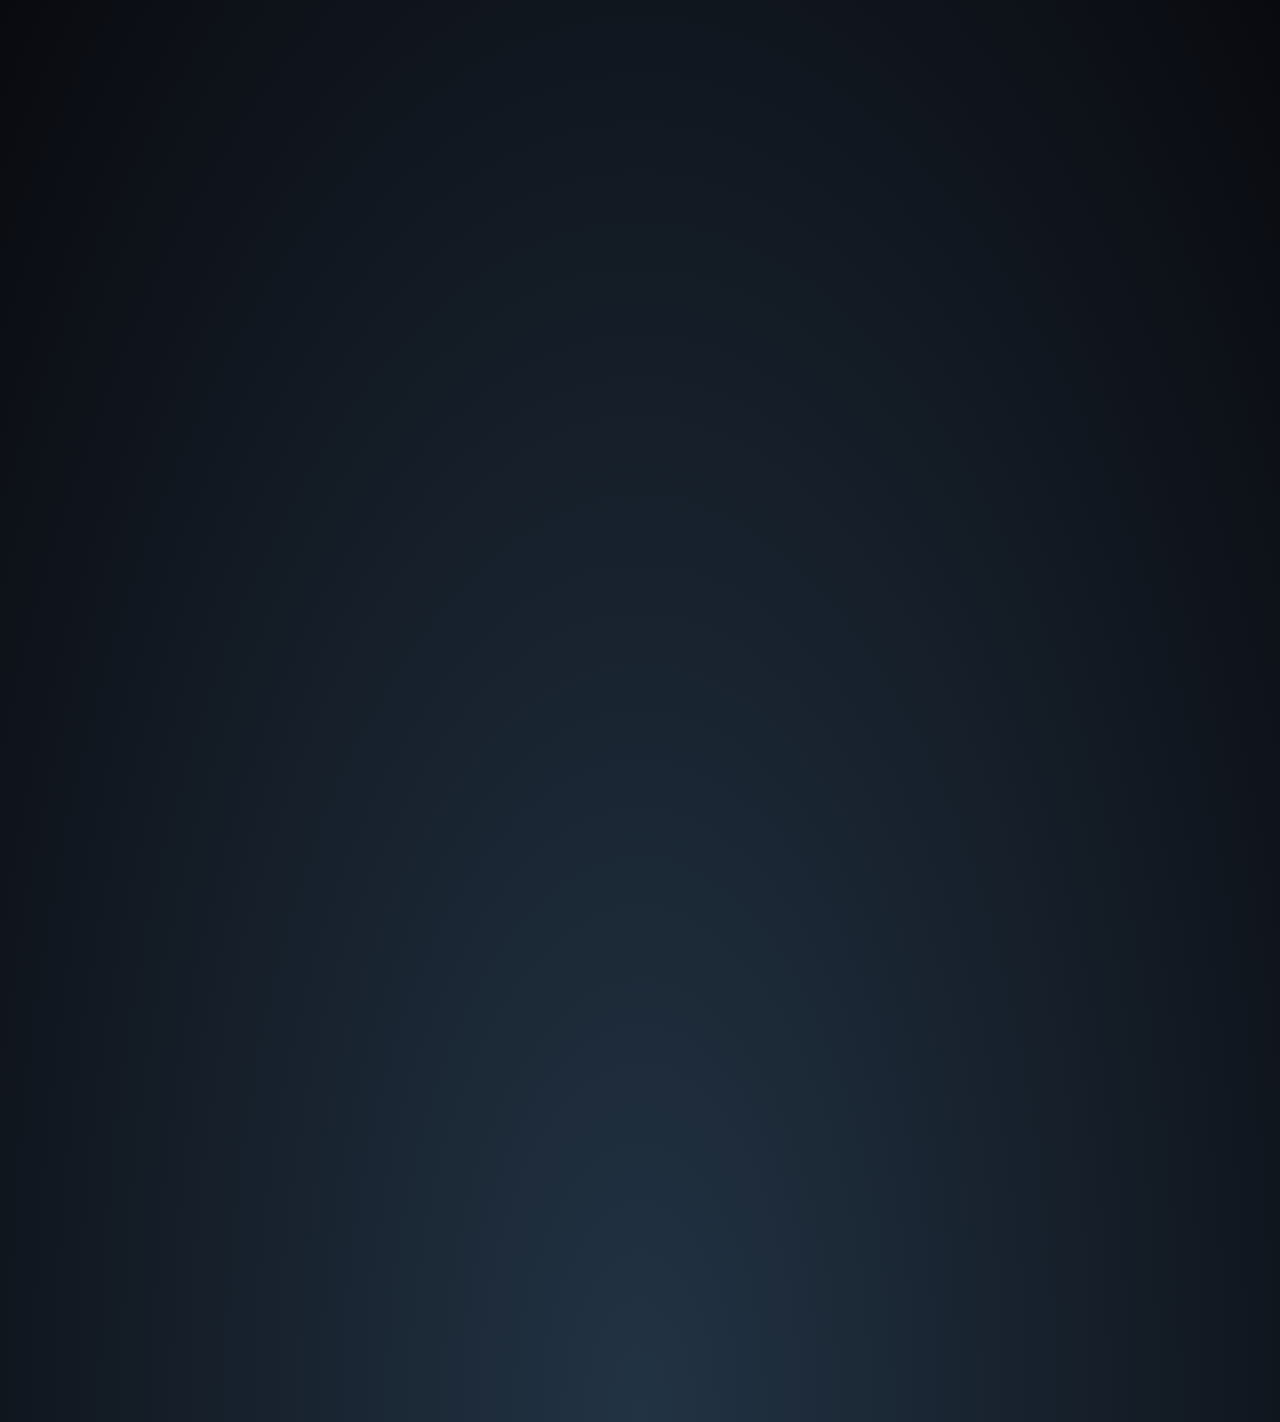
==== index.html @ 4b9d563e "Update index.html" ====
<!DOCTYPE html>
<html lang="en">

<head>
    <!-- Google tag (gtag.js) -->
    <script async src="https://www.googletagmanager.com/gtag/js?id=G-K8MLKE6RX1"></script>
    <script>
        window.dataLayer = window.dataLayer || [];
        function gtag() { dataLayer.push(arguments); }
        gtag('js', new Date());
        gtag('config', 'G-K8MLKE6RX1');
    </script>

    <meta charset="UTF-8">
    <meta name="viewport" content="width=device-width, initial-scale=1.0">
    <title>Santiago Fisela | Linkbush</title>
    <!-- Favicon -->
    <link rel="icon" href="https://avatars.githubusercontent.com/PinkLittleKitty" type="image/x-icon" />
    <!-- Font Awesome icons -->
    <link rel="stylesheet" href="https://use.fontawesome.com/releases/v5.8.1/css/all.css">
    <link rel="stylesheet" href="https://cdnjs.cloudflare.com/ajax/libs/font-awesome/4.7.0/css/font-awesome.min.css">
    <!-- Core theme CSS -->
    <link rel="stylesheet" href="style.css">
    <link rel="stylesheet" href="main.css">

    <script src="https://cdnjs.cloudflare.com/ajax/libs/gsap/3.3.4/gsap.min.js"
        integrity="sha512-3WGIRFCuTpZhqYujwLp5RtARPkOy3uRtc3RXB31bJ9/i6VH2C66Z0WBV6gHhdhbUIDKFx8yTkLfEjdQM5Wl+ZQ=="
        crossorigin="anonymous"></script>

        <script>
          document.addEventListener('DOMContentLoaded', function () {
            const userLang = navigator.language || navigator.userLanguage;
            const lang = userLang.startsWith('es') ? 'es' : 'en';
        
            fetch(`translations/${lang}.json`)
              .then(response => response.json())
              .then(data => {
                console.log('Data received:', data);
        
                document.getElementById('writingTextLink').src = data.writingTextLink || '';
                document.getElementById('codeSection').textContent = data.codeSection || '';
                document.getElementById('contactSection').textContent = data.contactSection || '';
                document.getElementById('socialSection').textContent = data.socialSection || '';
                document.getElementById('githubUsername').textContent = data.githubUsername || '';
                document.getElementById('sketchfabUsername').textContent = data.sketchfabUsername || '';
                document.getElementById('portafolioUsername').textContent = data.portafolioUsername || '';
                document.getElementById('twitchUsername').textContent = data.twitchUsername || '';
                document.getElementById('discordUsername').textContent = data.discordUsername || '';
                document.getElementById('youtubeUsername').textContent = data.youtubeUsername || '';
                document.getElementById('linkedinUsername').textContent = data.linkedinUsername || '';
              })
              .catch(error => {
                console.error('Error fetching or parsing translations:', error);
              });
          });
        </script>
        
  </head>

  <body class="hideScroll">
    <!-- Animación de fondo parallax -->
    <section class="animated-background">
      <div id="stars1"></div>
      <div id="stars2"></div>
      <div id="stars3"></div>
    </section>
    <!-- Fin de la animación de fondo parallax -->

    <section class="type-pong">
        <div class="racket left"></div>
        <div class="racket right"></div>
        <div class="ball">JustNeki</div>
        <div class="divider"></div>
        <a id="profilePicture" href="#popup">
          <img src="https://avatars.githubusercontent.com/PinkLittleKitty" alt="Profile Picture">
        </a>
  </section>

    <div class="overlay" id="popup">
      <div class="popup">
        <div class="popup-photo">
          <a href="https://avatars.githubusercontent.com/PinkLittleKitty" target="_blank">
            <img src="https://avatars.githubusercontent.com/PinkLittleKitty" alt="Profile Picture">
          </a>
        </div>
        <div class="popup-quote">
          Comedy = Tragedy + Time.
        </div>
        <a class="popup-close" onclick="history.back()">&times;</a>
      </div>
    </div>

    <img class="writingText" id="writingTextLink" />
    
    <section class="links">
      <h3 id="codeSection">
        <hr />
      </h3>
      <a href="https://github.com/PinkLittleKitty" target="_blank">
        <div class="icon"><i class="fab fa-github"></i></div>
        Github
        <span class="u-name" id="githubUsername"></span>
      </a>
       <a href="https://sketchfab.com/JustNeki" target="_blank">
        <div class="icon"><i class="fa fa-cube"></i></div>
        Sketchfab
        <span class="u-name" id="sketchfabUsername"></span>
      </a>
      <a href="https://neki.is-a.dev/Portafolio" target="_blank">
        <div class="icon"><i class="fa fa-paperclip"></i></div>
        Portafolio
        <span class="u-name" id="portafolioUsername"></span>
      </a>
      <a href="https://neki.is-a.dev/WebProjects">
        <div class="icon"><i class="fa fa-code"></i></div>
        Proyectos Web
        <span class="u-name">HTML/HTML5/Javascript/CSS</span>
      </a>
      <a href="https://farteamdev.blogspot.com/" target="_blank">
        <div class="icon"><i class="fab fa-wordpress"></i></div>
        Farm Game Dev
        <span class="u-name">@F.A.R Team</span>
      </a>
        <a href="https://store.steampowered.com/app/1812620/DSX/" target="_blank">
        <div class="icon"><i class="fab fa-steam"></i></div>
        DSX
        <span class="u-name">@Paliverse Apps</span>
      </a>
      <a href="https://neki-3.itch.io/room-makers" target="_blank">
        <div class="icon"><i class="fab fa-itch-io"></i></div>
        Room Makers
        <span class="u-name">@F.A.R Team</span>
      </a>
      <a href="https://play.google.com/store/apps/details?id=com.FaRTeam.KTA&hl=es" target="_blank">
        <div class="icon"><i class="fab fa-google-play"></i></div>
        KTA
        <span class="u-name">@F.A.R Team</span>
      </a>
      <h3 id="contactSection">
        <hr />
      </h3>
      <a href="https://www.linkedin.com/in/santiago-fisela/" target="_blank">
        <div class="icon"><i class="fa fa-linkedin"></i></div>
        LinkedIn
        <span class="u-name" id="linkedinUsername"></span>
      </a>
      <a class="link curriculum"
      href="https://docs.google.com/document/d/1JrB6n16qqzxP0DCm_NsusHHbTaJq8_XTur2VctXm3zs/edit?usp=sharing"
      target="_blank">
      <div class="icon"><i class="fa fa-file">&nbsp;</i></div>
      Currículum Vitae - EN
      <span class="u-name">Santiago Fisela</span>
      <a class="link curriculum"
      href="https://docs.google.com/document/d/11ceE06iATiTr4X3YBXtcsE4LzizwwT8nqtgp88CTP6A/edit?usp=share_link"
      target="_blank">
      <div class="icon"><i class="fa fa-file">&nbsp;</i></div>
      Currículum Vitae - ES
      <span class="u-name">Santiago Fisela</span>
      <a onclick="copyToClipboard('contacto@neki.is-a.dev', 'email', 'fa fa-envelope', ' E-mail')" 
      id="email">
        <div class="icon"><i class="fa fa-envelope"></i></div>
        E-mail
        <span class="u-name">santyfisela@neki.is-a.dev</span>
      </a>
      <h3 id="socialSection">
        <hr />
      </h3>
      <a href="https://www.twitch.tv/justneki" target="_blank">
        <div class="icon"><i class="fab fa-twitch"></i></div>
        Twitch
        <span class="u-name" id="twitchUsername"></span>
      </a>
      <a class="link discord" onclick="copyToClipboard('JustNeki#0172', 'discord', 'fab fa-discord', ' JustNeki#0172')" id="discord" onmouseenter="onMouseEnter()" onmouseleave="onMouseExit()">
      <div class="icon"><i class="fab fa-discord"></i></div>
      Discord
      <span class="u-name" id="discordUsername"></span>
      </a>
      <a href="https://www.youtube.com/@justneki" target="_blank">
        <div class="icon"><i class="fab fa-youtube"></i></div>
        YouTube
        <span class="u-name" id="youtubeUsername"></span>
      </a>
    </section>
    <div class="cursor"></div>
    
    <script  src="linksScripts.js"></script>
  </body>
  <footer>
  <p class="footerText">© Santiago Fisela 2024</p>

</footer>
</html>
---- style.css ----
@import url('https://fonts.googleapis.com/css?family=Karla:400,700&display=swap');

:root {
    --bgColor: #223344;
    --bgColor2: #090a0f;
    --accentColor: #FFF;
    --font: 'Karla', sans-serif;
    --delay: .3s;
}

body {
    margin: 0;
    padding: 0;
    min-height: 100vh;
    font-family: var(--font);
    background: radial-gradient(ellipse at bottom, var(--bgColor) 0%, var(--bgColor2) 100%);
    opacity: 0;
    cursor: none;
    overflow-y: auto;
    overflow-x: hidden;
    scrollbar-width: none;
    animation: 1s ease-out var(--delay) 1 transitionAnimation; /* duration/timing-function/delay/iterations/name */
    animation-fill-mode: forwards;
    background-repeat: no-repeat;
    background-size: cover;
    position: relative;
}

/*Webkit*/
.hideScroll::-webkit-scrollbar {
  width: 0;
}

#profilePicture, #profilePicture img {
    position: relative;
    width: 96px;
    height: 96px;
    display: block;
    margin: 40px auto 20px;
    border-radius: 50%;
    -webkit-tap-highlight-color: transparent;
}

#userName {
    color: var(--accentColor);
    font-size: 1rem;
    font-weight: bold;
    line-height: 1.25;
    display: block;
    font-family: var(--font);
    width: 100%;
    text-align: center;
    text-decoration: none;
}

.text {
    position: absolute;
    pointer-events: none;
    font-size: 6em;
    -webkit-text-stroke: 1.6px #830101;
    font-weight: 500;
    text-transform: uppercase;
    color: #161616;
}

.text span {
    color: #830101;
}

  
  section {
    flex: 1 450px;
  }
  a, a:hover, a:focus, a:active {
    text-decoration: none;
    font-weight: bold;
    color: white;
  }
  
  .profile-img {
    width: 125px;
    border-radius: 100%;
    filter: drop-shadow(0px 0px 5px black);
  }
  .page-title {
    font-size: xx-large;
  }
  
  .links {
    display: flex;
    flex: 1 450px;
    flex-direction: column;
    align-items: center;
    text-align: center;
    gap: 10px;
    width: 100%;
  }
  
  .links * {
    max-width: 400px;
  }
  
  @media only screen and (max-width: 600px) {
    .links * {
      max-width: 90vw;
    }
  }
  
  .links h3 {
    display: flex;
    color: gray;
    width: 100%;
    margin-bottom: 0;
  }
  .links hr {
    width: 100%;
    margin-left: 10px;
    background: white;
    border: 1px white solid;
    opacity: 50%;
  }
  .links a {
    width: 100%;
    padding: 10px;
    border: 5px white solid;
    font-size: large;
    
    background: linear-gradient(to right, white 50%, transparent 50%);
    background-size: 200% 101%;
    background-position: right top;
  
    transition-property: color, background-position, filter;
    transition-duration: .25s;
    transition-timing-function: ease-in-out;
  
    box-sizing: border-box;
    width: 100%;
  }
  .links a:hover {
    background-position: left top;
    color: black !important;
    filter: drop-shadow(0px 0px 5px black);
  }
  .icon {
    display: inline;
    float: left;
  }
  .icon i {
    font-weight: normal;
  }
  
  .u-name {
    visibility: hidden;
    display: none;
    opacity: 50%;
  }
  .links a:hover .u-name {
    display: initial;
    visibility: visible;
  }
  
  .fyi-card {
    background-color: #141414;
    display: inline-flex;
    flex-direction: column;
    padding: 10px 25px;
    border-radius: 10px;
  }
  
  .fyi-card h2 {
    margin-bottom: 0px;
  }
  
  .fyi-card a {
    text-decoration: underline;
  }

#hashtag {
    position: relative;
    padding-bottom: 20px;
    color: var(--accentColor);
    font-size: 1rem;
    display: block;
    font-family: var(--font);
    width: 100%;
    text-align: center;

    /*  animation   */
    overflow: hidden;
    background: linear-gradient(90deg, var(--bgColor), var(--accentColor), var(--bgColor));
    background-repeat: no-repeat;
    background-size: 80%;
    animation: animate 3s linear var(--delay) infinite;
    -webkit-background-clip: text;
    background-clip: text;
    -webkit-text-fill-color: rgba(255, 255, 255, 0);
}
.footerText {
    
    font-family: var(--font);
    display: block;
    margin: 100px auto;
    position: relative;
    background-color: transparent;
    color: rgba(255, 255, 255, 0.539);
    font-size: 1rem;
    text-align: center;
    display: block;
    margin-left: 10px;
    margin-right: 10px;
    margin-bottom: 10px;
    padding: 10px; /* 17px */
    text-decoration: none;
}


/*-------------------------animaciones-----------------------*/
@keyframes transitionAnimation {
    0% {
        opacity: 0;
        transform: translateY(-10px);
    }
    100% {
        opacity: 1;
        transform: translateY(0);
    }
}

@keyframes animate {
    0% {
      background-position: -500%;
    }
    100% {
      background-position: 500%;
    }
}

@keyframes animStar {
    from {
        transform: translateY(0px);
    }
    to {
        transform: translateY(-2000px);
    }
}


/*-------------------------popup------------------------*/
/* creditos: https://www.youtube.com/watch?v=lAS2glU0xlc */
.overlay {
    display: flex;
    align-items: center;
    justify-content: center;
    position: fixed;
    top: 0;
    bottom: 0;
    left: 0;
    right: 0;
    background-color: rgba(0, 0, 0, 0.7);
    z-index: 2;
    visibility: hidden;
    opacity: 0;
    overflow: hidden;
    transition: .5s ease-in-out;
}

.popup {
    position: relative;
    top: -43%;
    /* right: -100vh; */
    display: flex;
    flex-direction: column;
    align-items: center;
    max-width: 400px;
    /* max-height: 500px; */
    width: auto;
    height: auto;
    margin: 56px;
    background-color: var(--accentColor);
    /* transform: rotate(32deg); */
    transform: scale(0);
    transition: .5s ease-in-out;
}

.popup-quote {
    font-family : Baskerville, Georgia, serif;
    font-style : italic;
    position: flex;
    color: var(--accentColor);
    padding: 20px;
    background-color: var(--bgColor);
    text-align: center;
    font-size: 1rem;
}

.popup-photo {
    display: flex;
    width: 100%;
    height: 100%;
}

.popup-photo img {
    width: 100%;
    height: 100%;
}

.overlay:target {
    visibility: visible;
    opacity: 1;
}

.overlay:target .popup {
    transform: scale(1);
    top: 0;
    /* right: 0; */
    /* transform: rotate(0); */
}

.popup-close {
    position: absolute;
    right: -1rem;
    top: -1rem;
    width: 3rem;
    height: 3rem;
    font-size: 1.7rem;
    font-weight: 400;
    border-radius: 100%;
    background-color: var(--bgColor);
    z-index: 4;
    color: var(--accentColor);
    line-height: 2.7rem;
    text-align: center;
    cursor: pointer;
    text-decoration: none;
    -webkit-tap-highlight-color: transparent;
}

@media (hover: hover) {
    .popup-close:hover {
        background-color: var(--accentColor);
        color: var(--bgColor);
    }
}

.popup-close:active {
    background-color: var(--accentColor);
    color: var(--bgColor);
}


/*-----------------------parallax-----------------------*/
/* creditos: https://www.youtube.com/watch?v=aywzn9cf-_U */
#stars1 {
    width: 1px;
    height: 1px;
    background: transparent;
    animation: animStar 120s linear infinite;

    box-shadow: 779px 1331px #fff, 324px 42px #fff, 303px 586px #fff,
    1312px 276px #fff, 451px 625px #fff, 521px 1931px #fff, 1087px 1871px #fff,
    36px 1546px #fff, 132px 934px #fff, 1698px 901px #fff, 1418px 664px #fff,
    1448px 1157px #fff, 1084px 232px #fff, 347px 1776px #fff, 1722px 243px #fff,
    1629px 835px #fff, 479px 969px #fff, 1231px 960px #fff, 586px 384px #fff,
    164px 527px #fff, 8px 646px #fff, 1150px 1126px #fff, 665px 1357px #fff,
    1556px 1982px #fff, 1260px 1961px #fff, 1675px 1741px #fff,
    1843px 1514px #fff, 718px 1628px #fff, 242px 1343px #fff, 1497px 1880px #fff,
    1364px 230px #fff, 1739px 1302px #fff, 636px 959px #fff, 304px 686px #fff,
    614px 751px #fff, 1935px 816px #fff, 1428px 60px #fff, 355px 335px #fff,
    1594px 158px #fff, 90px 60px #fff, 1553px 162px #fff, 1239px 1825px #fff,
    1945px 587px #fff, 749px 1785px #fff, 1987px 1172px #fff, 1301px 1237px #fff,
    1039px 342px #fff, 1585px 1481px #fff, 995px 1048px #fff, 524px 932px #fff,
    214px 413px #fff, 1701px 1300px #fff, 1037px 1613px #fff, 1871px 996px #fff,
    1360px 1635px #fff, 1110px 1313px #fff, 412px 1783px #fff, 1949px 177px #fff,
    903px 1854px #fff, 700px 1936px #fff, 378px 125px #fff, 308px 834px #fff,
    1118px 962px #fff, 1350px 1929px #fff, 781px 1811px #fff, 561px 137px #fff,
    757px 1148px #fff, 1670px 1979px #fff, 343px 739px #fff, 945px 795px #fff,
    576px 1903px #fff, 1078px 1436px #fff, 1583px 450px #fff, 1366px 474px #fff,
    297px 1873px #fff, 192px 162px #fff, 1624px 1633px #fff, 59px 453px #fff,
    82px 1872px #fff, 1933px 498px #fff, 1966px 1974px #fff, 1975px 1688px #fff,
    779px 314px #fff, 1858px 1543px #fff, 73px 1507px #fff, 1693px 975px #fff,
    1683px 108px #fff, 1768px 1654px #fff, 654px 14px #fff, 494px 171px #fff,
    1689px 1895px #fff, 1660px 263px #fff, 1031px 903px #fff, 1203px 1393px #fff,
    1333px 1421px #fff, 1113px 41px #fff, 1206px 1645px #fff, 1325px 1635px #fff,
    142px 388px #fff, 572px 215px #fff, 1535px 296px #fff, 1419px 407px #fff,
    1379px 1003px #fff, 329px 469px #fff, 1791px 1652px #fff, 935px 1802px #fff,
    1330px 1820px #fff, 421px 1933px #fff, 828px 365px #fff, 275px 316px #fff,
    707px 960px #fff, 1605px 1554px #fff, 625px 58px #fff, 717px 1697px #fff,
    1669px 246px #fff, 1925px 322px #fff, 1154px 1803px #fff, 1929px 295px #fff,
    1248px 240px #fff, 1045px 1755px #fff, 166px 942px #fff, 1888px 1773px #fff,
    678px 1963px #fff, 1370px 569px #fff, 1974px 1400px #fff, 1786px 460px #fff,
    51px 307px #fff, 784px 1400px #fff, 730px 1258px #fff, 1712px 393px #fff,
    416px 170px #fff, 1797px 1932px #fff, 572px 219px #fff, 1557px 1856px #fff,
    218px 8px #fff, 348px 1334px #fff, 469px 413px #fff, 385px 1738px #fff,
    1357px 1818px #fff, 240px 942px #fff, 248px 1847px #fff, 1535px 806px #fff,
    236px 1514px #fff, 1429px 1556px #fff, 73px 1633px #fff, 1398px 1121px #fff,
    671px 1301px #fff, 1404px 1663px #fff, 740px 1018px #fff, 1600px 377px #fff,
    785px 514px #fff, 112px 1084px #fff, 1915px 1887px #fff, 1463px 1848px #fff,
    687px 1115px #fff, 1268px 1768px #fff, 1729px 1425px #fff,
    1284px 1022px #fff, 801px 974px #fff, 1975px 1317px #fff, 1354px 834px #fff,
    1446px 1484px #fff, 1283px 1786px #fff, 11px 523px #fff, 1842px 236px #fff,
    1355px 654px #fff, 429px 7px #fff, 1033px 1128px #fff, 157px 297px #fff,
    545px 635px #fff, 52px 1080px #fff, 827px 1520px #fff, 1121px 490px #fff,
    9px 309px #fff, 1744px 1586px #fff, 1014px 417px #fff, 1534px 524px #fff,
    958px 552px #fff, 1403px 1496px #fff, 387px 703px #fff, 1522px 548px #fff,
    1355px 282px #fff, 1532px 601px #fff, 1838px 790px #fff, 290px 259px #fff,
    295px 598px #fff, 1601px 539px #fff, 1561px 1272px #fff, 34px 1922px #fff,
    1024px 543px #fff, 467px 369px #fff, 722px 333px #fff, 1976px 1255px #fff,
    766px 983px #fff, 1582px 1285px #fff, 12px 512px #fff, 617px 1410px #fff,
    682px 577px #fff, 1334px 1438px #fff, 439px 327px #fff, 1617px 1661px #fff,
    673px 129px #fff, 794px 941px #fff, 1386px 1902px #fff, 37px 1353px #fff,
    1467px 1353px #fff, 416px 18px #fff, 187px 344px #fff, 200px 1898px #fff,
    1491px 1619px #fff, 811px 347px #fff, 924px 1827px #fff, 945px 217px #fff,
    1735px 1228px #fff, 379px 1890px #fff, 79px 761px #fff, 825px 1837px #fff,
    1980px 1558px #fff, 1308px 1573px #fff, 1488px 1726px #fff,
    382px 1208px #fff, 522px 595px #fff, 1277px 1898px #fff, 354px 552px #fff,
    161px 1784px #fff, 614px 251px #fff, 526px 1576px #fff, 17px 212px #fff,
    179px 996px #fff, 467px 1208px #fff, 1944px 1838px #fff, 1140px 1093px #fff,
    858px 1007px #fff, 200px 1064px #fff, 423px 1964px #fff, 1945px 439px #fff,
    1377px 689px #fff, 1120px 1437px #fff, 1876px 668px #fff, 907px 1324px #fff,
    343px 1976px #fff, 1816px 1501px #fff, 1849px 177px #fff, 647px 91px #fff,
    1984px 1012px #fff, 1336px 1300px #fff, 128px 648px #fff, 305px 1060px #fff,
    1324px 826px #fff, 1263px 1314px #fff, 1801px 629px #fff, 1614px 1555px #fff,
    1634px 90px #fff, 1603px 452px #fff, 891px 1984px #fff, 1556px 1906px #fff,
    121px 68px #fff, 1676px 1714px #fff, 516px 936px #fff, 1947px 1492px #fff,
    1455px 1519px #fff, 45px 602px #fff, 205px 1039px #fff, 793px 172px #fff,
    1562px 1739px #fff, 1056px 110px #fff, 1512px 379px #fff, 1795px 1621px #fff,
    1848px 607px #fff, 262px 1719px #fff, 477px 991px #fff, 483px 883px #fff,
    1239px 1197px #fff, 1496px 647px #fff, 1649px 25px #fff, 1491px 1946px #fff,
    119px 996px #fff, 179px 1472px #fff, 1341px 808px #fff, 1565px 1700px #fff,
    407px 1544px #fff, 1754px 357px #fff, 1288px 981px #fff, 902px 1997px #fff,
    1755px 1668px #fff, 186px 877px #fff, 1202px 1882px #fff, 461px 1213px #fff,
    1400px 748px #fff, 1969px 1899px #fff, 809px 522px #fff, 514px 1219px #fff,
    374px 275px #fff, 938px 1973px #fff, 357px 552px #fff, 144px 1722px #fff,
    1572px 912px #fff, 402px 1858px #fff, 1544px 1195px #fff, 667px 1257px #fff,
    727px 1496px #fff, 993px 232px #fff, 1772px 313px #fff, 1040px 1590px #fff,
    1204px 1973px #fff, 1268px 79px #fff, 1555px 1048px #fff, 986px 1707px #fff,
    978px 1710px #fff, 713px 360px #fff, 407px 863px #fff, 461px 736px #fff,
    284px 1608px #fff, 103px 430px #fff, 1283px 1319px #fff, 977px 1186px #fff,
    1966px 1516px #fff, 1287px 1129px #fff, 70px 1098px #fff, 1189px 889px #fff,
    1126px 1734px #fff, 309px 1292px #fff, 879px 764px #fff, 65px 473px #fff,
    1003px 1959px #fff, 658px 791px #fff, 402px 1576px #fff, 35px 622px #fff,
    529px 1589px #fff, 164px 666px #fff, 1876px 1290px #fff, 1541px 526px #fff,
    270px 1297px #fff, 440px 865px #fff, 1500px 802px #fff, 182px 1754px #fff,
    1264px 892px #fff, 272px 1249px #fff, 1289px 1535px #fff, 190px 1646px #fff,
    955px 242px #fff, 1456px 1597px #fff, 1727px 1983px #fff, 635px 801px #fff,
    226px 455px #fff, 1396px 1710px #fff, 849px 1863px #fff, 237px 1264px #fff,
    839px 140px #fff, 1122px 735px #fff, 1280px 15px #fff, 1318px 242px #fff,
    1819px 1148px #fff, 333px 1392px #fff, 1949px 553px #fff, 1878px 1332px #fff,
    467px 548px #fff, 1812px 1082px #fff, 1067px 193px #fff, 243px 156px #fff,
    483px 1616px #fff, 1714px 933px #fff, 759px 1800px #fff, 1822px 995px #fff,
    1877px 572px #fff, 581px 1084px #fff, 107px 732px #fff, 642px 1837px #fff,
    166px 1493px #fff, 1555px 198px #fff, 819px 307px #fff, 947px 345px #fff,
    827px 224px #fff, 927px 1394px #fff, 540px 467px #fff, 1093px 405px #fff,
    1140px 927px #fff, 130px 529px #fff, 33px 1980px #fff, 1147px 1663px #fff,
    1616px 1436px #fff, 528px 710px #fff, 798px 1100px #fff, 505px 1480px #fff,
    899px 641px #fff, 1909px 1949px #fff, 1311px 964px #fff, 979px 1301px #fff,
    1393px 969px #fff, 1793px 1886px #fff, 292px 357px #fff, 1196px 1718px #fff,
    1290px 1994px #fff, 537px 1973px #fff, 1181px 1674px #fff,
    1740px 1566px #fff, 1307px 265px #fff, 922px 522px #fff, 1892px 472px #fff,
    384px 1746px #fff, 392px 1098px #fff, 647px 548px #fff, 390px 1498px #fff,
    1246px 138px #fff, 730px 876px #fff, 192px 1472px #fff, 1790px 1789px #fff,
    928px 311px #fff, 1253px 1647px #fff, 747px 1921px #fff, 1561px 1025px #fff,
    1533px 1292px #fff, 1985px 195px #fff, 728px 729px #fff, 1712px 1936px #fff,
    512px 1717px #fff, 1528px 483px #fff, 313px 1642px #fff, 281px 1849px #fff,
    1212px 799px #fff, 435px 1191px #fff, 1422px 611px #fff, 1718px 1964px #fff,
    411px 944px #fff, 210px 636px #fff, 1502px 1295px #fff, 1434px 349px #fff,
    769px 60px #fff, 747px 1053px #fff, 789px 504px #fff, 1436px 1264px #fff,
    1893px 1225px #fff, 1394px 1788px #fff, 1108px 1317px #fff,
    1673px 1395px #fff, 854px 1010px #fff, 1705px 80px #fff, 1858px 148px #fff,
    1729px 344px #fff, 1388px 664px #fff, 895px 406px #fff, 1479px 157px #fff,
    1441px 1157px #fff, 552px 1900px #fff, 516px 364px #fff, 1647px 189px #fff,
    1427px 1071px #fff, 785px 729px #fff, 1080px 1710px #fff, 504px 204px #fff,
    1177px 1622px #fff, 657px 34px #fff, 1296px 1099px #fff, 248px 180px #fff,
    1212px 1568px #fff, 667px 1562px #fff, 695px 841px #fff, 1608px 1247px #fff,
    751px 882px #fff, 87px 167px #fff, 607px 1368px #fff, 1363px 1203px #fff,
    1836px 317px #fff, 1668px 1703px #fff, 830px 1154px #fff, 1721px 1398px #fff,
    1601px 1280px #fff, 976px 874px #fff, 1743px 254px #fff, 1020px 1815px #fff,
    1670px 1766px #fff, 1890px 735px #fff, 1379px 136px #fff, 1864px 695px #fff,
    206px 965px #fff, 1404px 1932px #fff, 1923px 1360px #fff, 247px 682px #fff,
    519px 1708px #fff, 645px 750px #fff, 1164px 1204px #fff, 834px 323px #fff,
    172px 1350px #fff, 213px 972px #fff, 1837px 190px #fff, 285px 1806px #fff,
    1047px 1299px #fff, 1548px 825px #fff, 1730px 324px #fff, 1346px 1909px #fff,
    772px 270px #fff, 345px 1190px #fff, 478px 1433px #fff, 1479px 25px #fff,
    1994px 1830px #fff, 1744px 732px #fff, 20px 1635px #fff, 690px 1795px #fff,
    1594px 569px #fff, 579px 245px #fff, 1398px 733px #fff, 408px 1352px #fff,
    1774px 120px #fff, 1152px 1370px #fff, 1698px 1810px #fff, 710px 1450px #fff,
    665px 286px #fff, 493px 1720px #fff, 786px 5px #fff, 637px 1140px #fff,
    764px 324px #fff, 927px 310px #fff, 938px 1424px #fff, 1884px 744px #fff,
    913px 462px #fff, 1831px 1936px #fff, 1527px 249px #fff, 36px 1381px #fff,
    1597px 581px #fff, 1530px 355px #fff, 949px 459px #fff, 799px 828px #fff,
    242px 1471px #fff, 654px 797px #fff, 796px 594px #fff, 1365px 678px #fff,
    752px 23px #fff, 1630px 541px #fff, 982px 72px #fff, 1733px 1831px #fff,
    21px 412px #fff, 775px 998px #fff, 335px 1945px #fff, 264px 583px #fff,
    158px 1311px #fff, 528px 164px #fff, 1978px 574px #fff, 717px 1203px #fff,
    734px 1591px #fff, 1555px 820px #fff, 16px 1943px #fff, 1625px 1177px #fff,
    1236px 690px #fff, 1585px 1590px #fff, 1737px 1728px #fff, 721px 698px #fff,
    1804px 1186px #fff, 166px 980px #fff, 1850px 230px #fff, 330px 1712px #fff,
    95px 797px #fff, 1948px 1078px #fff, 469px 939px #fff, 1269px 1899px #fff,
    955px 1220px #fff, 1137px 1075px #fff, 312px 1293px #fff, 986px 1762px #fff,
    1103px 1238px #fff, 428px 1993px #fff, 355px 570px #fff, 977px 1836px #fff,
    1395px 1092px #fff, 276px 913px #fff, 1743px 656px #fff, 773px 502px #fff,
    1686px 1322px #fff, 1516px 1945px #fff, 1334px 501px #fff, 266px 156px #fff,
    455px 655px #fff, 798px 72px #fff, 1059px 1259px #fff, 1402px 1687px #fff,
    236px 1329px #fff, 1455px 786px #fff, 146px 1228px #fff, 1851px 823px #fff,
    1062px 100px #fff, 1220px 953px #fff, 20px 1826px #fff, 36px 1063px #fff,
    1525px 338px #fff, 790px 1521px #fff, 741px 1099px #fff, 288px 1489px #fff,
    700px 1060px #fff, 390px 1071px #fff, 411px 1036px #fff, 1853px 1072px #fff,
    1446px 1085px #fff, 1164px 874px #fff, 924px 925px #fff, 291px 271px #fff,
    1257px 1964px #fff, 1580px 1352px #fff, 1507px 1216px #fff, 211px 956px #fff,
    985px 1195px #fff, 975px 1640px #fff, 518px 101px #fff, 663px 1395px #fff,
    914px 532px #fff, 145px 1320px #fff, 69px 1397px #fff, 982px 523px #fff,
    257px 725px #fff, 1599px 831px #fff, 1636px 1513px #fff, 1250px 1158px #fff,
    1132px 604px #fff, 183px 102px #fff, 1057px 318px #fff, 1247px 1835px #fff,
    1983px 1110px #fff, 1077px 1455px #fff, 921px 1770px #fff, 806px 1350px #fff,
    1938px 1992px #fff, 855px 1260px #fff, 902px 1345px #fff, 658px 1908px #fff,
    1845px 679px #fff, 712px 1482px #fff, 595px 950px #fff, 1784px 1992px #fff,
    1847px 1785px #fff, 691px 1004px #fff, 175px 1179px #fff, 1666px 1911px #fff,
    41px 61px #fff, 971px 1080px #fff, 1830px 1450px #fff, 1351px 1518px #fff,
    1257px 99px #fff, 1395px 1498px #fff, 1117px 252px #fff, 1779px 597px #fff,
    1346px 729px #fff, 1108px 1144px #fff, 402px 691px #fff, 72px 496px #fff,
    1673px 1604px #fff, 1497px 974px #fff, 1865px 1664px #fff, 88px 806px #fff,
    918px 77px #fff, 244px 1118px #fff, 256px 1820px #fff, 1851px 1840px #fff,
    605px 1851px #fff, 634px 383px #fff, 865px 37px #fff, 943px 1024px #fff,
    1951px 177px #fff, 1097px 523px #fff, 985px 1700px #fff, 1243px 122px #fff,
    768px 1070px #fff, 468px 194px #fff, 320px 1867px #fff, 1850px 185px #fff,
    380px 1616px #fff, 468px 1294px #fff, 1122px 1743px #fff, 884px 299px #fff,
    1300px 1917px #fff, 1860px 396px #fff, 1270px 990px #fff, 529px 733px #fff,
    1975px 1347px #fff, 1885px 685px #fff, 226px 506px #fff, 651px 878px #fff,
    1323px 680px #fff, 1284px 680px #fff, 238px 1967px #fff, 911px 174px #fff,
    1111px 521px #fff, 1150px 85px #fff, 794px 502px #fff, 484px 1856px #fff,
    1809px 368px #fff, 112px 953px #fff, 590px 1009px #fff, 1655px 311px #fff,
    100px 1026px #fff, 1803px 352px #fff, 865px 306px #fff, 1077px 1019px #fff,
    1335px 872px #fff, 1647px 1298px #fff, 1233px 1387px #fff, 698px 1036px #fff,
    659px 1860px #fff, 388px 1412px #fff, 1212px 458px #fff, 755px 1468px #fff,
    696px 1654px #fff, 1144px 60px #fff;
}

#stars1:after {
    content: '';
    position: absolute;
    top: auto;
    width: 1px;
    height: 1px;
    background: transparent;

    box-shadow: 779px 1331px #fff, 324px 42px #fff, 303px 586px #fff,
    1312px 276px #fff, 451px 625px #fff, 521px 1931px #fff, 1087px 1871px #fff,
    36px 1546px #fff, 132px 934px #fff, 1698px 901px #fff, 1418px 664px #fff,
    1448px 1157px #fff, 1084px 232px #fff, 347px 1776px #fff, 1722px 243px #fff,
    1629px 835px #fff, 479px 969px #fff, 1231px 960px #fff, 586px 384px #fff,
    164px 527px #fff, 8px 646px #fff, 1150px 1126px #fff, 665px 1357px #fff,
    1556px 1982px #fff, 1260px 1961px #fff, 1675px 1741px #fff,
    1843px 1514px #fff, 718px 1628px #fff, 242px 1343px #fff, 1497px 1880px #fff,
    1364px 230px #fff, 1739px 1302px #fff, 636px 959px #fff, 304px 686px #fff,
    614px 751px #fff, 1935px 816px #fff, 1428px 60px #fff, 355px 335px #fff,
    1594px 158px #fff, 90px 60px #fff, 1553px 162px #fff, 1239px 1825px #fff,
    1945px 587px #fff, 749px 1785px #fff, 1987px 1172px #fff, 1301px 1237px #fff,
    1039px 342px #fff, 1585px 1481px #fff, 995px 1048px #fff, 524px 932px #fff,
    214px 413px #fff, 1701px 1300px #fff, 1037px 1613px #fff, 1871px 996px #fff,
    1360px 1635px #fff, 1110px 1313px #fff, 412px 1783px #fff, 1949px 177px #fff,
    903px 1854px #fff, 700px 1936px #fff, 378px 125px #fff, 308px 834px #fff,
    1118px 962px #fff, 1350px 1929px #fff, 781px 1811px #fff, 561px 137px #fff,
    757px 1148px #fff, 1670px 1979px #fff, 343px 739px #fff, 945px 795px #fff,
    576px 1903px #fff, 1078px 1436px #fff, 1583px 450px #fff, 1366px 474px #fff,
    297px 1873px #fff, 192px 162px #fff, 1624px 1633px #fff, 59px 453px #fff,
    82px 1872px #fff, 1933px 498px #fff, 1966px 1974px #fff, 1975px 1688px #fff,
    779px 314px #fff, 1858px 1543px #fff, 73px 1507px #fff, 1693px 975px #fff,
    1683px 108px #fff, 1768px 1654px #fff, 654px 14px #fff, 494px 171px #fff,
    1689px 1895px #fff, 1660px 263px #fff, 1031px 903px #fff, 1203px 1393px #fff,
    1333px 1421px #fff, 1113px 41px #fff, 1206px 1645px #fff, 1325px 1635px #fff,
    142px 388px #fff, 572px 215px #fff, 1535px 296px #fff, 1419px 407px #fff,
    1379px 1003px #fff, 329px 469px #fff, 1791px 1652px #fff, 935px 1802px #fff,
    1330px 1820px #fff, 421px 1933px #fff, 828px 365px #fff, 275px 316px #fff,
    707px 960px #fff, 1605px 1554px #fff, 625px 58px #fff, 717px 1697px #fff,
    1669px 246px #fff, 1925px 322px #fff, 1154px 1803px #fff, 1929px 295px #fff,
    1248px 240px #fff, 1045px 1755px #fff, 166px 942px #fff, 1888px 1773px #fff,
    678px 1963px #fff, 1370px 569px #fff, 1974px 1400px #fff, 1786px 460px #fff,
    51px 307px #fff, 784px 1400px #fff, 730px 1258px #fff, 1712px 393px #fff,
    416px 170px #fff, 1797px 1932px #fff, 572px 219px #fff, 1557px 1856px #fff,
    218px 8px #fff, 348px 1334px #fff, 469px 413px #fff, 385px 1738px #fff,
    1357px 1818px #fff, 240px 942px #fff, 248px 1847px #fff, 1535px 806px #fff,
    236px 1514px #fff, 1429px 1556px #fff, 73px 1633px #fff, 1398px 1121px #fff,
    671px 1301px #fff, 1404px 1663px #fff, 740px 1018px #fff, 1600px 377px #fff,
    785px 514px #fff, 112px 1084px #fff, 1915px 1887px #fff, 1463px 1848px #fff,
    687px 1115px #fff, 1268px 1768px #fff, 1729px 1425px #fff,
    1284px 1022px #fff, 801px 974px #fff, 1975px 1317px #fff, 1354px 834px #fff,
    1446px 1484px #fff, 1283px 1786px #fff, 11px 523px #fff, 1842px 236px #fff,
    1355px 654px #fff, 429px 7px #fff, 1033px 1128px #fff, 157px 297px #fff,
    545px 635px #fff, 52px 1080px #fff, 827px 1520px #fff, 1121px 490px #fff,
    9px 309px #fff, 1744px 1586px #fff, 1014px 417px #fff, 1534px 524px #fff,
    958px 552px #fff, 1403px 1496px #fff, 387px 703px #fff, 1522px 548px #fff,
    1355px 282px #fff, 1532px 601px #fff, 1838px 790px #fff, 290px 259px #fff,
    295px 598px #fff, 1601px 539px #fff, 1561px 1272px #fff, 34px 1922px #fff,
    1024px 543px #fff, 467px 369px #fff, 722px 333px #fff, 1976px 1255px #fff,
    766px 983px #fff, 1582px 1285px #fff, 12px 512px #fff, 617px 1410px #fff,
    682px 577px #fff, 1334px 1438px #fff, 439px 327px #fff, 1617px 1661px #fff,
    673px 129px #fff, 794px 941px #fff, 1386px 1902px #fff, 37px 1353px #fff,
    1467px 1353px #fff, 416px 18px #fff, 187px 344px #fff, 200px 1898px #fff,
    1491px 1619px #fff, 811px 347px #fff, 924px 1827px #fff, 945px 217px #fff,
    1735px 1228px #fff, 379px 1890px #fff, 79px 761px #fff, 825px 1837px #fff,
    1980px 1558px #fff, 1308px 1573px #fff, 1488px 1726px #fff,
    382px 1208px #fff, 522px 595px #fff, 1277px 1898px #fff, 354px 552px #fff,
    161px 1784px #fff, 614px 251px #fff, 526px 1576px #fff, 17px 212px #fff,
    179px 996px #fff, 467px 1208px #fff, 1944px 1838px #fff, 1140px 1093px #fff,
    858px 1007px #fff, 200px 1064px #fff, 423px 1964px #fff, 1945px 439px #fff,
    1377px 689px #fff, 1120px 1437px #fff, 1876px 668px #fff, 907px 1324px #fff,
    343px 1976px #fff, 1816px 1501px #fff, 1849px 177px #fff, 647px 91px #fff,
    1984px 1012px #fff, 1336px 1300px #fff, 128px 648px #fff, 305px 1060px #fff,
    1324px 826px #fff, 1263px 1314px #fff, 1801px 629px #fff, 1614px 1555px #fff,
    1634px 90px #fff, 1603px 452px #fff, 891px 1984px #fff, 1556px 1906px #fff,
    121px 68px #fff, 1676px 1714px #fff, 516px 936px #fff, 1947px 1492px #fff,
    1455px 1519px #fff, 45px 602px #fff, 205px 1039px #fff, 793px 172px #fff,
    1562px 1739px #fff, 1056px 110px #fff, 1512px 379px #fff, 1795px 1621px #fff,
    1848px 607px #fff, 262px 1719px #fff, 477px 991px #fff, 483px 883px #fff,
    1239px 1197px #fff, 1496px 647px #fff, 1649px 25px #fff, 1491px 1946px #fff,
    119px 996px #fff, 179px 1472px #fff, 1341px 808px #fff, 1565px 1700px #fff,
    407px 1544px #fff, 1754px 357px #fff, 1288px 981px #fff, 902px 1997px #fff,
    1755px 1668px #fff, 186px 877px #fff, 1202px 1882px #fff, 461px 1213px #fff,
    1400px 748px #fff, 1969px 1899px #fff, 809px 522px #fff, 514px 1219px #fff,
    374px 275px #fff, 938px 1973px #fff, 357px 552px #fff, 144px 1722px #fff,
    1572px 912px #fff, 402px 1858px #fff, 1544px 1195px #fff, 667px 1257px #fff,
    727px 1496px #fff, 993px 232px #fff, 1772px 313px #fff, 1040px 1590px #fff,
    1204px 1973px #fff, 1268px 79px #fff, 1555px 1048px #fff, 986px 1707px #fff,
    978px 1710px #fff, 713px 360px #fff, 407px 863px #fff, 461px 736px #fff,
    284px 1608px #fff, 103px 430px #fff, 1283px 1319px #fff, 977px 1186px #fff,
    1966px 1516px #fff, 1287px 1129px #fff, 70px 1098px #fff, 1189px 889px #fff,
    1126px 1734px #fff, 309px 1292px #fff, 879px 764px #fff, 65px 473px #fff,
    1003px 1959px #fff, 658px 791px #fff, 402px 1576px #fff, 35px 622px #fff,
    529px 1589px #fff, 164px 666px #fff, 1876px 1290px #fff, 1541px 526px #fff,
    270px 1297px #fff, 440px 865px #fff, 1500px 802px #fff, 182px 1754px #fff,
    1264px 892px #fff, 272px 1249px #fff, 1289px 1535px #fff, 190px 1646px #fff,
    955px 242px #fff, 1456px 1597px #fff, 1727px 1983px #fff, 635px 801px #fff,
    226px 455px #fff, 1396px 1710px #fff, 849px 1863px #fff, 237px 1264px #fff,
    839px 140px #fff, 1122px 735px #fff, 1280px 15px #fff, 1318px 242px #fff,
    1819px 1148px #fff, 333px 1392px #fff, 1949px 553px #fff, 1878px 1332px #fff,
    467px 548px #fff, 1812px 1082px #fff, 1067px 193px #fff, 243px 156px #fff,
    483px 1616px #fff, 1714px 933px #fff, 759px 1800px #fff, 1822px 995px #fff,
    1877px 572px #fff, 581px 1084px #fff, 107px 732px #fff, 642px 1837px #fff,
    166px 1493px #fff, 1555px 198px #fff, 819px 307px #fff, 947px 345px #fff,
    827px 224px #fff, 927px 1394px #fff, 540px 467px #fff, 1093px 405px #fff,
    1140px 927px #fff, 130px 529px #fff, 33px 1980px #fff, 1147px 1663px #fff,
    1616px 1436px #fff, 528px 710px #fff, 798px 1100px #fff, 505px 1480px #fff,
    899px 641px #fff, 1909px 1949px #fff, 1311px 964px #fff, 979px 1301px #fff,
    1393px 969px #fff, 1793px 1886px #fff, 292px 357px #fff, 1196px 1718px #fff,
    1290px 1994px #fff, 537px 1973px #fff, 1181px 1674px #fff,
    1740px 1566px #fff, 1307px 265px #fff, 922px 522px #fff, 1892px 472px #fff,
    384px 1746px #fff, 392px 1098px #fff, 647px 548px #fff, 390px 1498px #fff,
    1246px 138px #fff, 730px 876px #fff, 192px 1472px #fff, 1790px 1789px #fff,
    928px 311px #fff, 1253px 1647px #fff, 747px 1921px #fff, 1561px 1025px #fff,
    1533px 1292px #fff, 1985px 195px #fff, 728px 729px #fff, 1712px 1936px #fff,
    512px 1717px #fff, 1528px 483px #fff, 313px 1642px #fff, 281px 1849px #fff,
    1212px 799px #fff, 435px 1191px #fff, 1422px 611px #fff, 1718px 1964px #fff,
    411px 944px #fff, 210px 636px #fff, 1502px 1295px #fff, 1434px 349px #fff,
    769px 60px #fff, 747px 1053px #fff, 789px 504px #fff, 1436px 1264px #fff,
    1893px 1225px #fff, 1394px 1788px #fff, 1108px 1317px #fff,
    1673px 1395px #fff, 854px 1010px #fff, 1705px 80px #fff, 1858px 148px #fff,
    1729px 344px #fff, 1388px 664px #fff, 895px 406px #fff, 1479px 157px #fff,
    1441px 1157px #fff, 552px 1900px #fff, 516px 364px #fff, 1647px 189px #fff,
    1427px 1071px #fff, 785px 729px #fff, 1080px 1710px #fff, 504px 204px #fff,
    1177px 1622px #fff, 657px 34px #fff, 1296px 1099px #fff, 248px 180px #fff,
    1212px 1568px #fff, 667px 1562px #fff, 695px 841px #fff, 1608px 1247px #fff,
    751px 882px #fff, 87px 167px #fff, 607px 1368px #fff, 1363px 1203px #fff,
    1836px 317px #fff, 1668px 1703px #fff, 830px 1154px #fff, 1721px 1398px #fff,
    1601px 1280px #fff, 976px 874px #fff, 1743px 254px #fff, 1020px 1815px #fff,
    1670px 1766px #fff, 1890px 735px #fff, 1379px 136px #fff, 1864px 695px #fff,
    206px 965px #fff, 1404px 1932px #fff, 1923px 1360px #fff, 247px 682px #fff,
    519px 1708px #fff, 645px 750px #fff, 1164px 1204px #fff, 834px 323px #fff,
    172px 1350px #fff, 213px 972px #fff, 1837px 190px #fff, 285px 1806px #fff,
    1047px 1299px #fff, 1548px 825px #fff, 1730px 324px #fff, 1346px 1909px #fff,
    772px 270px #fff, 345px 1190px #fff, 478px 1433px #fff, 1479px 25px #fff,
    1994px 1830px #fff, 1744px 732px #fff, 20px 1635px #fff, 690px 1795px #fff,
    1594px 569px #fff, 579px 245px #fff, 1398px 733px #fff, 408px 1352px #fff,
    1774px 120px #fff, 1152px 1370px #fff, 1698px 1810px #fff, 710px 1450px #fff,
    665px 286px #fff, 493px 1720px #fff, 786px 5px #fff, 637px 1140px #fff,
    764px 324px #fff, 927px 310px #fff, 938px 1424px #fff, 1884px 744px #fff,
    913px 462px #fff, 1831px 1936px #fff, 1527px 249px #fff, 36px 1381px #fff,
    1597px 581px #fff, 1530px 355px #fff, 949px 459px #fff, 799px 828px #fff,
    242px 1471px #fff, 654px 797px #fff, 796px 594px #fff, 1365px 678px #fff,
    752px 23px #fff, 1630px 541px #fff, 982px 72px #fff, 1733px 1831px #fff,
    21px 412px #fff, 775px 998px #fff, 335px 1945px #fff, 264px 583px #fff,
    158px 1311px #fff, 528px 164px #fff, 1978px 574px #fff, 717px 1203px #fff,
    734px 1591px #fff, 1555px 820px #fff, 16px 1943px #fff, 1625px 1177px #fff,
    1236px 690px #fff, 1585px 1590px #fff, 1737px 1728px #fff, 721px 698px #fff,
    1804px 1186px #fff, 166px 980px #fff, 1850px 230px #fff, 330px 1712px #fff,
    95px 797px #fff, 1948px 1078px #fff, 469px 939px #fff, 1269px 1899px #fff,
    955px 1220px #fff, 1137px 1075px #fff, 312px 1293px #fff, 986px 1762px #fff,
    1103px 1238px #fff, 428px 1993px #fff, 355px 570px #fff, 977px 1836px #fff,
    1395px 1092px #fff, 276px 913px #fff, 1743px 656px #fff, 773px 502px #fff,
    1686px 1322px #fff, 1516px 1945px #fff, 1334px 501px #fff, 266px 156px #fff,
    455px 655px #fff, 798px 72px #fff, 1059px 1259px #fff, 1402px 1687px #fff,
    236px 1329px #fff, 1455px 786px #fff, 146px 1228px #fff, 1851px 823px #fff,
    1062px 100px #fff, 1220px 953px #fff, 20px 1826px #fff, 36px 1063px #fff,
    1525px 338px #fff, 790px 1521px #fff, 741px 1099px #fff, 288px 1489px #fff,
    700px 1060px #fff, 390px 1071px #fff, 411px 1036px #fff, 1853px 1072px #fff,
    1446px 1085px #fff, 1164px 874px #fff, 924px 925px #fff, 291px 271px #fff,
    1257px 1964px #fff, 1580px 1352px #fff, 1507px 1216px #fff, 211px 956px #fff,
    985px 1195px #fff, 975px 1640px #fff, 518px 101px #fff, 663px 1395px #fff,
    914px 532px #fff, 145px 1320px #fff, 69px 1397px #fff, 982px 523px #fff,
    257px 725px #fff, 1599px 831px #fff, 1636px 1513px #fff, 1250px 1158px #fff,
    1132px 604px #fff, 183px 102px #fff, 1057px 318px #fff, 1247px 1835px #fff,
    1983px 1110px #fff, 1077px 1455px #fff, 921px 1770px #fff, 806px 1350px #fff,
    1938px 1992px #fff, 855px 1260px #fff, 902px 1345px #fff, 658px 1908px #fff,
    1845px 679px #fff, 712px 1482px #fff, 595px 950px #fff, 1784px 1992px #fff,
    1847px 1785px #fff, 691px 1004px #fff, 175px 1179px #fff, 1666px 1911px #fff,
    41px 61px #fff, 971px 1080px #fff, 1830px 1450px #fff, 1351px 1518px #fff,
    1257px 99px #fff, 1395px 1498px #fff, 1117px 252px #fff, 1779px 597px #fff,
    1346px 729px #fff, 1108px 1144px #fff, 402px 691px #fff, 72px 496px #fff,
    1673px 1604px #fff, 1497px 974px #fff, 1865px 1664px #fff, 88px 806px #fff,
    918px 77px #fff, 244px 1118px #fff, 256px 1820px #fff, 1851px 1840px #fff,
    605px 1851px #fff, 634px 383px #fff, 865px 37px #fff, 943px 1024px #fff,
    1951px 177px #fff, 1097px 523px #fff, 985px 1700px #fff, 1243px 122px #fff,
    768px 1070px #fff, 468px 194px #fff, 320px 1867px #fff, 1850px 185px #fff,
    380px 1616px #fff, 468px 1294px #fff, 1122px 1743px #fff, 884px 299px #fff,
    1300px 1917px #fff, 1860px 396px #fff, 1270px 990px #fff, 529px 733px #fff,
    1975px 1347px #fff, 1885px 685px #fff, 226px 506px #fff, 651px 878px #fff,
    1323px 680px #fff, 1284px 680px #fff, 238px 1967px #fff, 911px 174px #fff,
    1111px 521px #fff, 1150px 85px #fff, 794px 502px #fff, 484px 1856px #fff,
    1809px 368px #fff, 112px 953px #fff, 590px 1009px #fff, 1655px 311px #fff,
    100px 1026px #fff, 1803px 352px #fff, 865px 306px #fff, 1077px 1019px #fff,
    1335px 872px #fff, 1647px 1298px #fff, 1233px 1387px #fff, 698px 1036px #fff,
    659px 1860px #fff, 388px 1412px #fff, 1212px 458px #fff, 755px 1468px #fff,
    696px 1654px #fff, 1144px 60px #fff;
}

#stars2 {
    width: 2px;
    height: 2px;
    background: transparent;
    animation: animStar 180s linear infinite;

    box-shadow: 1448px 320px #fff, 1775px 1663px #fff, 332px 1364px #fff,
    878px 340px #fff, 569px 1832px #fff, 1422px 1684px #fff, 1946px 1907px #fff,
    121px 979px #fff, 1044px 1069px #fff, 463px 381px #fff, 423px 112px #fff,
    523px 1179px #fff, 779px 654px #fff, 1398px 694px #fff, 1085px 1464px #fff,
    1599px 1869px #fff, 801px 1882px #fff, 779px 1231px #fff, 552px 932px #fff,
    1057px 1196px #fff, 282px 1280px #fff, 496px 1986px #fff, 1833px 1120px #fff,
    1802px 1293px #fff, 6px 1696px #fff, 412px 1902px #fff, 605px 438px #fff,
    24px 1212px #fff, 234px 1320px #fff, 544px 344px #fff, 1107px 170px #fff,
    1603px 196px #fff, 905px 648px #fff, 68px 1458px #fff, 649px 1969px #fff,
    744px 675px #fff, 1127px 478px #fff, 714px 1814px #fff, 1486px 526px #fff,
    270px 1636px #fff, 1931px 149px #fff, 1807px 378px #fff, 8px 390px #fff,
    1415px 699px #fff, 1473px 1211px #fff, 1590px 141px #fff, 270px 1705px #fff,
    69px 1423px #fff, 1108px 1053px #fff, 1946px 128px #fff, 371px 371px #fff,
    1490px 220px #fff, 357px 1885px #fff, 363px 363px #fff, 1896px 1256px #fff,
    1979px 1050px #fff, 947px 1342px #fff, 1754px 242px #fff, 514px 974px #fff,
    65px 1477px #fff, 1840px 547px #fff, 950px 695px #fff, 459px 1150px #fff,
    1124px 1502px #fff, 481px 940px #fff, 680px 839px #fff, 797px 1169px #fff,
    1977px 1491px #fff, 734px 1724px #fff, 210px 298px #fff, 816px 628px #fff,
    686px 770px #fff, 1721px 267px #fff, 1663px 511px #fff, 1481px 1141px #fff,
    582px 248px #fff, 1308px 953px #fff, 628px 657px #fff, 897px 1535px #fff,
    270px 931px #fff, 791px 467px #fff, 1336px 1732px #fff, 1013px 1653px #fff,
    1911px 956px #fff, 587px 816px #fff, 83px 456px #fff, 930px 1478px #fff,
    1587px 1694px #fff, 614px 1200px #fff, 302px 1782px #fff, 1711px 1432px #fff,
    443px 904px #fff, 1666px 714px #fff, 1588px 1167px #fff, 273px 1075px #fff,
    1679px 461px #fff, 721px 664px #fff, 1202px 10px #fff, 166px 1126px #fff,
    331px 1628px #fff, 430px 1565px #fff, 1585px 509px #fff, 640px 38px #fff,
    822px 837px #fff, 1760px 1664px #fff, 1122px 1458px #fff, 398px 131px #fff,
    689px 285px #fff, 460px 652px #fff, 1627px 365px #fff, 348px 1648px #fff,
    819px 1946px #fff, 981px 1917px #fff, 323px 76px #fff, 979px 684px #fff,
    887px 536px #fff, 1348px 1596px #fff, 1055px 666px #fff, 1402px 1797px #fff,
    1300px 1055px #fff, 937px 238px #fff, 1474px 1815px #fff, 1144px 1710px #fff,
    1629px 1087px #fff, 911px 919px #fff, 771px 819px #fff, 403px 720px #fff,
    163px 736px #fff, 1062px 238px #fff, 1774px 818px #fff, 1874px 1178px #fff,
    1177px 699px #fff, 1244px 1244px #fff, 1371px 58px #fff, 564px 1515px #fff,
    1824px 487px #fff, 929px 702px #fff, 394px 1348px #fff, 1161px 641px #fff,
    219px 1841px #fff, 358px 941px #fff, 140px 1759px #fff, 1019px 1345px #fff,
    274px 436px #fff, 1433px 1605px #fff, 1798px 1426px #fff, 294px 1848px #fff,
    1681px 1877px #fff, 1344px 1824px #fff, 1439px 1632px #fff,
    161px 1012px #fff, 1308px 588px #fff, 1789px 582px #fff, 721px 1910px #fff,
    318px 218px #fff, 607px 319px #fff, 495px 535px #fff, 1552px 1575px #fff,
    1562px 67px #fff, 403px 926px #fff, 1096px 1800px #fff, 1814px 1709px #fff,
    1882px 1831px #fff, 533px 46px #fff, 823px 969px #fff, 530px 165px #fff,
    1030px 352px #fff, 1681px 313px #fff, 338px 115px #fff, 1607px 211px #fff,
    1718px 1184px #fff, 1589px 659px #fff, 278px 355px #fff, 464px 1464px #fff,
    1165px 277px #fff, 950px 694px #fff, 1746px 293px #fff, 793px 911px #fff,
    528px 773px #fff, 1883px 1694px #fff, 748px 182px #fff, 1924px 1531px #fff,
    100px 636px #fff, 1473px 1445px #fff, 1264px 1244px #fff, 850px 1377px #fff,
    987px 1976px #fff, 933px 1761px #fff, 922px 1270px #fff, 500px 396px #fff,
    1324px 8px #fff, 1967px 1814px #fff, 1072px 1401px #fff, 961px 37px #fff,
    156px 81px #fff, 1915px 502px #fff, 1076px 1846px #fff, 152px 1669px #fff,
    986px 1529px #fff, 1667px 1137px #fff;
}

#stars2:after {
    content: '';
    position: absolute;
    top: auto;
    width: 2px;
    height: 2px;
    background: transparent;

    box-shadow: 1448px 320px #fff, 1775px 1663px #fff, 332px 1364px #fff,
    878px 340px #fff, 569px 1832px #fff, 1422px 1684px #fff, 1946px 1907px #fff,
    121px 979px #fff, 1044px 1069px #fff, 463px 381px #fff, 423px 112px #fff,
    523px 1179px #fff, 779px 654px #fff, 1398px 694px #fff, 1085px 1464px #fff,
    1599px 1869px #fff, 801px 1882px #fff, 779px 1231px #fff, 552px 932px #fff,
    1057px 1196px #fff, 282px 1280px #fff, 496px 1986px #fff, 1833px 1120px #fff,
    1802px 1293px #fff, 6px 1696px #fff, 412px 1902px #fff, 605px 438px #fff,
    24px 1212px #fff, 234px 1320px #fff, 544px 344px #fff, 1107px 170px #fff,
    1603px 196px #fff, 905px 648px #fff, 68px 1458px #fff, 649px 1969px #fff,
    744px 675px #fff, 1127px 478px #fff, 714px 1814px #fff, 1486px 526px #fff,
    270px 1636px #fff, 1931px 149px #fff, 1807px 378px #fff, 8px 390px #fff,
    1415px 699px #fff, 1473px 1211px #fff, 1590px 141px #fff, 270px 1705px #fff,
    69px 1423px #fff, 1108px 1053px #fff, 1946px 128px #fff, 371px 371px #fff,
    1490px 220px #fff, 357px 1885px #fff, 363px 363px #fff, 1896px 1256px #fff,
    1979px 1050px #fff, 947px 1342px #fff, 1754px 242px #fff, 514px 974px #fff,
    65px 1477px #fff, 1840px 547px #fff, 950px 695px #fff, 459px 1150px #fff,
    1124px 1502px #fff, 481px 940px #fff, 680px 839px #fff, 797px 1169px #fff,
    1977px 1491px #fff, 734px 1724px #fff, 210px 298px #fff, 816px 628px #fff,
    686px 770px #fff, 1721px 267px #fff, 1663px 511px #fff, 1481px 1141px #fff,
    582px 248px #fff, 1308px 953px #fff, 628px 657px #fff, 897px 1535px #fff,
    270px 931px #fff, 791px 467px #fff, 1336px 1732px #fff, 1013px 1653px #fff,
    1911px 956px #fff, 587px 816px #fff, 83px 456px #fff, 930px 1478px #fff,
    1587px 1694px #fff, 614px 1200px #fff, 302px 1782px #fff, 1711px 1432px #fff,
    443px 904px #fff, 1666px 714px #fff, 1588px 1167px #fff, 273px 1075px #fff,
    1679px 461px #fff, 721px 664px #fff, 1202px 10px #fff, 166px 1126px #fff,
    331px 1628px #fff, 430px 1565px #fff, 1585px 509px #fff, 640px 38px #fff,
    822px 837px #fff, 1760px 1664px #fff, 1122px 1458px #fff, 398px 131px #fff,
    689px 285px #fff, 460px 652px #fff, 1627px 365px #fff, 348px 1648px #fff,
    819px 1946px #fff, 981px 1917px #fff, 323px 76px #fff, 979px 684px #fff,
    887px 536px #fff, 1348px 1596px #fff, 1055px 666px #fff, 1402px 1797px #fff,
    1300px 1055px #fff, 937px 238px #fff, 1474px 1815px #fff, 1144px 1710px #fff,
    1629px 1087px #fff, 911px 919px #fff, 771px 819px #fff, 403px 720px #fff,
    163px 736px #fff, 1062px 238px #fff, 1774px 818px #fff, 1874px 1178px #fff,
    1177px 699px #fff, 1244px 1244px #fff, 1371px 58px #fff, 564px 1515px #fff,
    1824px 487px #fff, 929px 702px #fff, 394px 1348px #fff, 1161px 641px #fff,
    219px 1841px #fff, 358px 941px #fff, 140px 1759px #fff, 1019px 1345px #fff,
    274px 436px #fff, 1433px 1605px #fff, 1798px 1426px #fff, 294px 1848px #fff,
    1681px 1877px #fff, 1344px 1824px #fff, 1439px 1632px #fff,
    161px 1012px #fff, 1308px 588px #fff, 1789px 582px #fff, 721px 1910px #fff,
    318px 218px #fff, 607px 319px #fff, 495px 535px #fff, 1552px 1575px #fff,
    1562px 67px #fff, 403px 926px #fff, 1096px 1800px #fff, 1814px 1709px #fff,
    1882px 1831px #fff, 533px 46px #fff, 823px 969px #fff, 530px 165px #fff,
    1030px 352px #fff, 1681px 313px #fff, 338px 115px #fff, 1607px 211px #fff,
    1718px 1184px #fff, 1589px 659px #fff, 278px 355px #fff, 464px 1464px #fff,
    1165px 277px #fff, 950px 694px #fff, 1746px 293px #fff, 793px 911px #fff,
    528px 773px #fff, 1883px 1694px #fff, 748px 182px #fff, 1924px 1531px #fff,
    100px 636px #fff, 1473px 1445px #fff, 1264px 1244px #fff, 850px 1377px #fff,
    987px 1976px #fff, 933px 1761px #fff, 922px 1270px #fff, 500px 396px #fff,
    1324px 8px #fff, 1967px 1814px #fff, 1072px 1401px #fff, 961px 37px #fff,
    156px 81px #fff, 1915px 502px #fff, 1076px 1846px #fff, 152px 1669px #fff,
    986px 1529px #fff, 1667px 1137px #fff;
}

#stars3 {
    width: 3px;
    height: 3px;
    background: transparent;
    animation: animStar 240s linear infinite;

    box-shadow: 387px 1878px #fff, 760px 1564px #fff, 1487px 999px #fff,
    948px 1828px #fff, 1977px 1001px #fff, 1284px 1963px #fff, 656px 284px #fff,
    1268px 1635px #fff, 1820px 598px #fff, 642px 1900px #fff, 296px 57px #fff,
    921px 1620px #fff, 476px 1858px #fff, 658px 613px #fff, 1171px 1363px #fff,
    1419px 283px #fff, 1037px 731px #fff, 503px 663px #fff, 1562px 463px #fff,
    383px 1197px #fff, 1171px 1233px #fff, 876px 1768px #fff, 856px 1615px #fff,
    1375px 1924px #fff, 1725px 918px #fff, 952px 119px #fff, 768px 1212px #fff,
    992px 1462px #fff, 1929px 717px #fff, 1947px 755px #fff, 1818px 1123px #fff,
    1896px 1672px #fff, 460px 198px #fff, 256px 271px #fff, 752px 544px #fff,
    1222px 1859px #fff, 1851px 443px #fff, 313px 1858px #fff, 709px 446px #fff,
    1546px 697px #fff, 674px 1155px #fff, 1112px 130px #fff, 355px 1790px #fff,
    1496px 974px #fff, 1696px 480px #fff, 1316px 1265px #fff, 1645px 1063px #fff,
    1182px 237px #fff, 427px 1582px #fff, 859px 253px #fff, 458px 939px #fff,
    1517px 1644px #fff, 1943px 60px #fff, 212px 1650px #fff, 966px 1786px #fff,
    473px 712px #fff, 130px 76px #fff, 1417px 1186px #fff, 909px 1580px #fff,
    1913px 762px #fff, 204px 1143px #fff, 1998px 1057px #fff, 1468px 1301px #fff,
    144px 1676px #fff, 21px 1601px #fff, 382px 1362px #fff, 912px 753px #fff,
    1488px 1405px #fff, 802px 156px #fff, 174px 550px #fff, 338px 1366px #fff,
    1197px 774px #fff, 602px 486px #fff, 682px 1877px #fff, 348px 1503px #fff,
    407px 1139px #fff, 950px 1400px #fff, 922px 1139px #fff, 1697px 293px #fff,
    1238px 1281px #fff, 1038px 1197px #fff, 376px 1889px #fff,
    1255px 1680px #fff, 1008px 1316px #fff, 1538px 1447px #fff,
    1186px 874px #fff, 1967px 640px #fff, 1341px 19px #fff, 29px 1732px #fff,
    16px 1650px #fff, 1021px 1075px #fff, 723px 424px #fff, 1175px 41px #fff,
    494px 1957px #fff, 1296px 431px #fff, 175px 1507px #fff, 831px 121px #fff,
    498px 1947px #fff, 617px 880px #fff, 240px 403px #fff;
}

#stars3:after {
    content: '';
    position: absolute;
    top: auto;
    width: 3px;
    height: 3px;
    background: transparent;

    box-shadow: 387px 1878px #fff, 760px 1564px #fff, 1487px 999px #fff,
    948px 1828px #fff, 1977px 1001px #fff, 1284px 1963px #fff, 656px 284px #fff,
    1268px 1635px #fff, 1820px 598px #fff, 642px 1900px #fff, 296px 57px #fff,
    921px 1620px #fff, 476px 1858px #fff, 658px 613px #fff, 1171px 1363px #fff,
    1419px 283px #fff, 1037px 731px #fff, 503px 663px #fff, 1562px 463px #fff,
    383px 1197px #fff, 1171px 1233px #fff, 876px 1768px #fff, 856px 1615px #fff,
    1375px 1924px #fff, 1725px 918px #fff, 952px 119px #fff, 768px 1212px #fff,
    992px 1462px #fff, 1929px 717px #fff, 1947px 755px #fff, 1818px 1123px #fff,
    1896px 1672px #fff, 460px 198px #fff, 256px 271px #fff, 752px 544px #fff,
    1222px 1859px #fff, 1851px 443px #fff, 313px 1858px #fff, 709px 446px #fff,
    1546px 697px #fff, 674px 1155px #fff, 1112px 130px #fff, 355px 1790px #fff,
    1496px 974px #fff, 1696px 480px #fff, 1316px 1265px #fff, 1645px 1063px #fff,
    1182px 237px #fff, 427px 1582px #fff, 859px 253px #fff, 458px 939px #fff,
    1517px 1644px #fff, 1943px 60px #fff, 212px 1650px #fff, 966px 1786px #fff,
    473px 712px #fff, 130px 76px #fff, 1417px 1186px #fff, 909px 1580px #fff,
    1913px 762px #fff, 204px 1143px #fff, 1998px 1057px #fff, 1468px 1301px #fff,
    144px 1676px #fff, 21px 1601px #fff, 382px 1362px #fff, 912px 753px #fff,
    1488px 1405px #fff, 802px 156px #fff, 174px 550px #fff, 338px 1366px #fff,
    1197px 774px #fff, 602px 486px #fff, 682px 1877px #fff, 348px 1503px #fff,
    407px 1139px #fff, 950px 1400px #fff, 922px 1139px #fff, 1697px 293px #fff,
    1238px 1281px #fff, 1038px 1197px #fff, 376px 1889px #fff,
    1255px 1680px #fff, 1008px 1316px #fff, 1538px 1447px #fff,
    1186px 874px #fff, 1967px 640px #fff, 1341px 19px #fff, 29px 1732px #fff,
    16px 1650px #fff, 1021px 1075px #fff, 723px 424px #fff, 1175px 41px #fff,
    494px 1957px #fff, 1296px 431px #fff, 175px 1507px #fff, 831px 121px #fff,
    498px 1947px #fff, 617px 880px #fff, 240px 403px #fff;
}
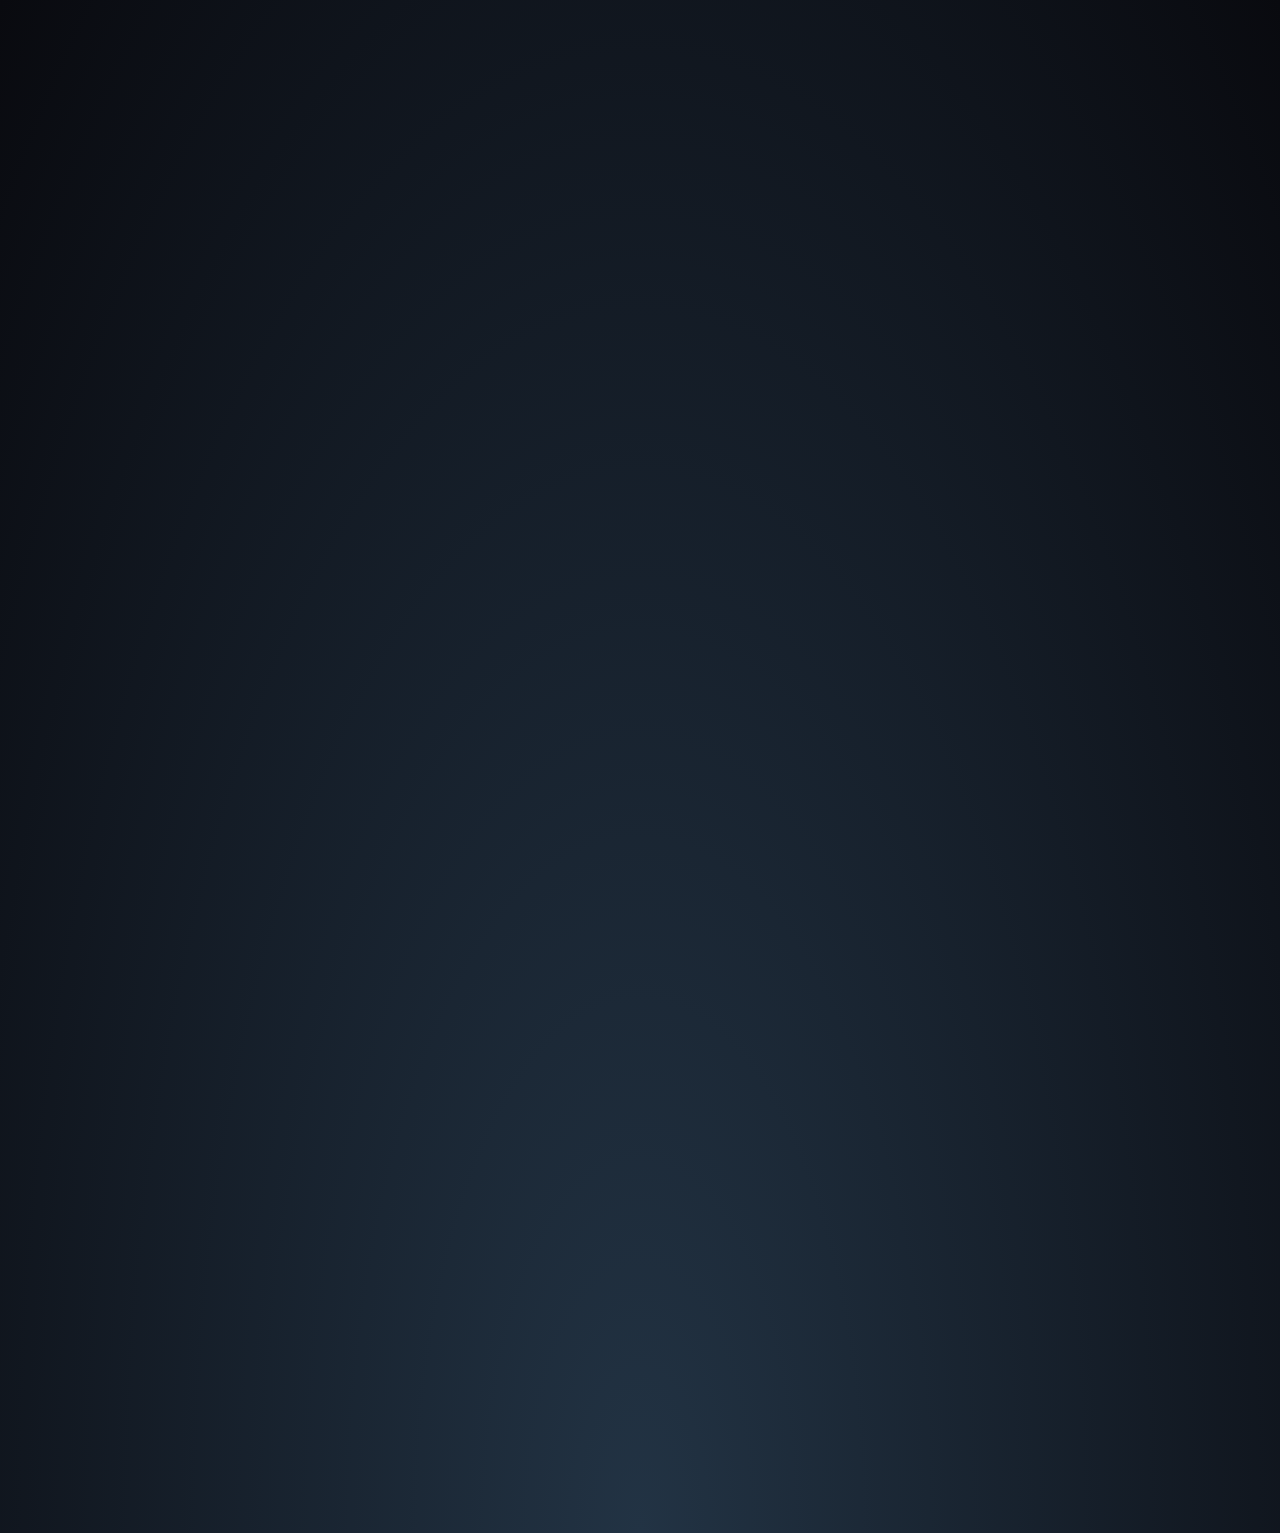
==== commit 483eafc9: "Update index.html" ====
--- a/index.html
+++ b/index.html
@@ -59,6 +59,7 @@
 
   <body class="hideScroll">
     <!-- Animación de fondo parallax -->
+    <canvas id="asteroidsCanvas"></canvas>
     <section class="animated-background">
       <div id="stars1"></div>
       <div id="stars2"></div>
@@ -66,14 +67,18 @@
     </section>
     <!-- Fin de la animación de fondo parallax -->
 
-    <section class="type-pong">
-        <div class="racket left"></div>
-        <div class="racket right"></div>
-        <div class="ball">JustNeki</div>
-        <div class="divider"></div>
-        <a id="profilePicture" href="#popup">
-          <img src="https://avatars.githubusercontent.com/PinkLittleKitty" alt="Profile Picture">
-        </a>
+    <section class="type-pong" id="pongGame" onclick="startPongGame()">
+      <div class="score">
+        <span id="playerScore">0</span>
+        <span id="aiScore">0</span>
+      </div>
+      <div class="racket left" id="playerPaddle"></div>
+      <div class="racket right" id="aiPaddle"></div>
+      <div class="ball" id="pongBall">JustNeki</div>
+      <div class="divider"></div>
+      <a id="profilePicture" href="#popup">
+        <img src="https://avatars.githubusercontent.com/PinkLittleKitty" alt="Profile Picture">
+      </a>
   </section>
 
     <div class="overlay" id="popup">
@@ -106,12 +111,12 @@
         Sketchfab
         <span class="u-name" id="sketchfabUsername"></span>
       </a>
-      <a href="https://neki.is-a.dev/Portafolio" target="_blank">
+      <a href="https://justneki.com/Portafolio" target="_blank">
         <div class="icon"><i class="fa fa-paperclip"></i></div>
         Portafolio
         <span class="u-name" id="portafolioUsername"></span>
       </a>
-      <a href="https://neki.is-a.dev/WebProjects">
+      <a href="https://justneki.com/WebProjects">
         <div class="icon"><i class="fa fa-code"></i></div>
         Proyectos Web
         <span class="u-name">HTML/HTML5/Javascript/CSS</span>
@@ -126,8 +131,8 @@
         DSX
         <span class="u-name">@Paliverse Apps</span>
       </a>
-      <a href="https://neki-3.itch.io/room-makers" target="_blank">
-        <div class="icon"><i class="fab fa-itch-io"></i></div>
+      <a href="https://justneki.com/RoomMakersWeb" target="_blank">
+        <div class="icon"><i class="fab fa-google-play"></i></div>
         Room Makers
         <span class="u-name">@F.A.R Team</span>
       </a>
@@ -145,22 +150,15 @@
         <span class="u-name" id="linkedinUsername"></span>
       </a>
       <a class="link curriculum"
-      href="https://docs.google.com/document/d/1JrB6n16qqzxP0DCm_NsusHHbTaJq8_XTur2VctXm3zs/edit?usp=sharing"
-      target="_blank">
+      href="https://justneki.com/resume/" target="_blank">
       <div class="icon"><i class="fa fa-file">&nbsp;</i></div>
-      Currículum Vitae - EN
+      Currículum Vitae
       <span class="u-name">Santiago Fisela</span>
-      <a class="link curriculum"
-      href="https://docs.google.com/document/d/11ceE06iATiTr4X3YBXtcsE4LzizwwT8nqtgp88CTP6A/edit?usp=share_link"
-      target="_blank">
-      <div class="icon"><i class="fa fa-file">&nbsp;</i></div>
-      Currículum Vitae - ES
-      <span class="u-name">Santiago Fisela</span>
-      <a onclick="copyToClipboard('contacto@neki.is-a.dev', 'email', 'fa fa-envelope', ' E-mail')" 
+      <a onclick="copyToClipboard('mail-contacto@justneki.com', 'email', 'fa fa-envelope', ' E-mail')" 
       id="email">
         <div class="icon"><i class="fa fa-envelope"></i></div>
         E-mail
-        <span class="u-name">santyfisela@neki.is-a.dev</span>
+        <span class="u-name">mail-contacto@justneki.com</span>
       </a>
       <h3 id="socialSection">
         <hr />
@@ -184,6 +182,8 @@
     <div class="cursor"></div>
     
     <script  src="linksScripts.js"></script>
+    <script src="pong.js"></script>
+    <script src="asteroids.js"></script>
   </body>
   <footer>
   <p class="footerText">© Santiago Fisela 2024</p>
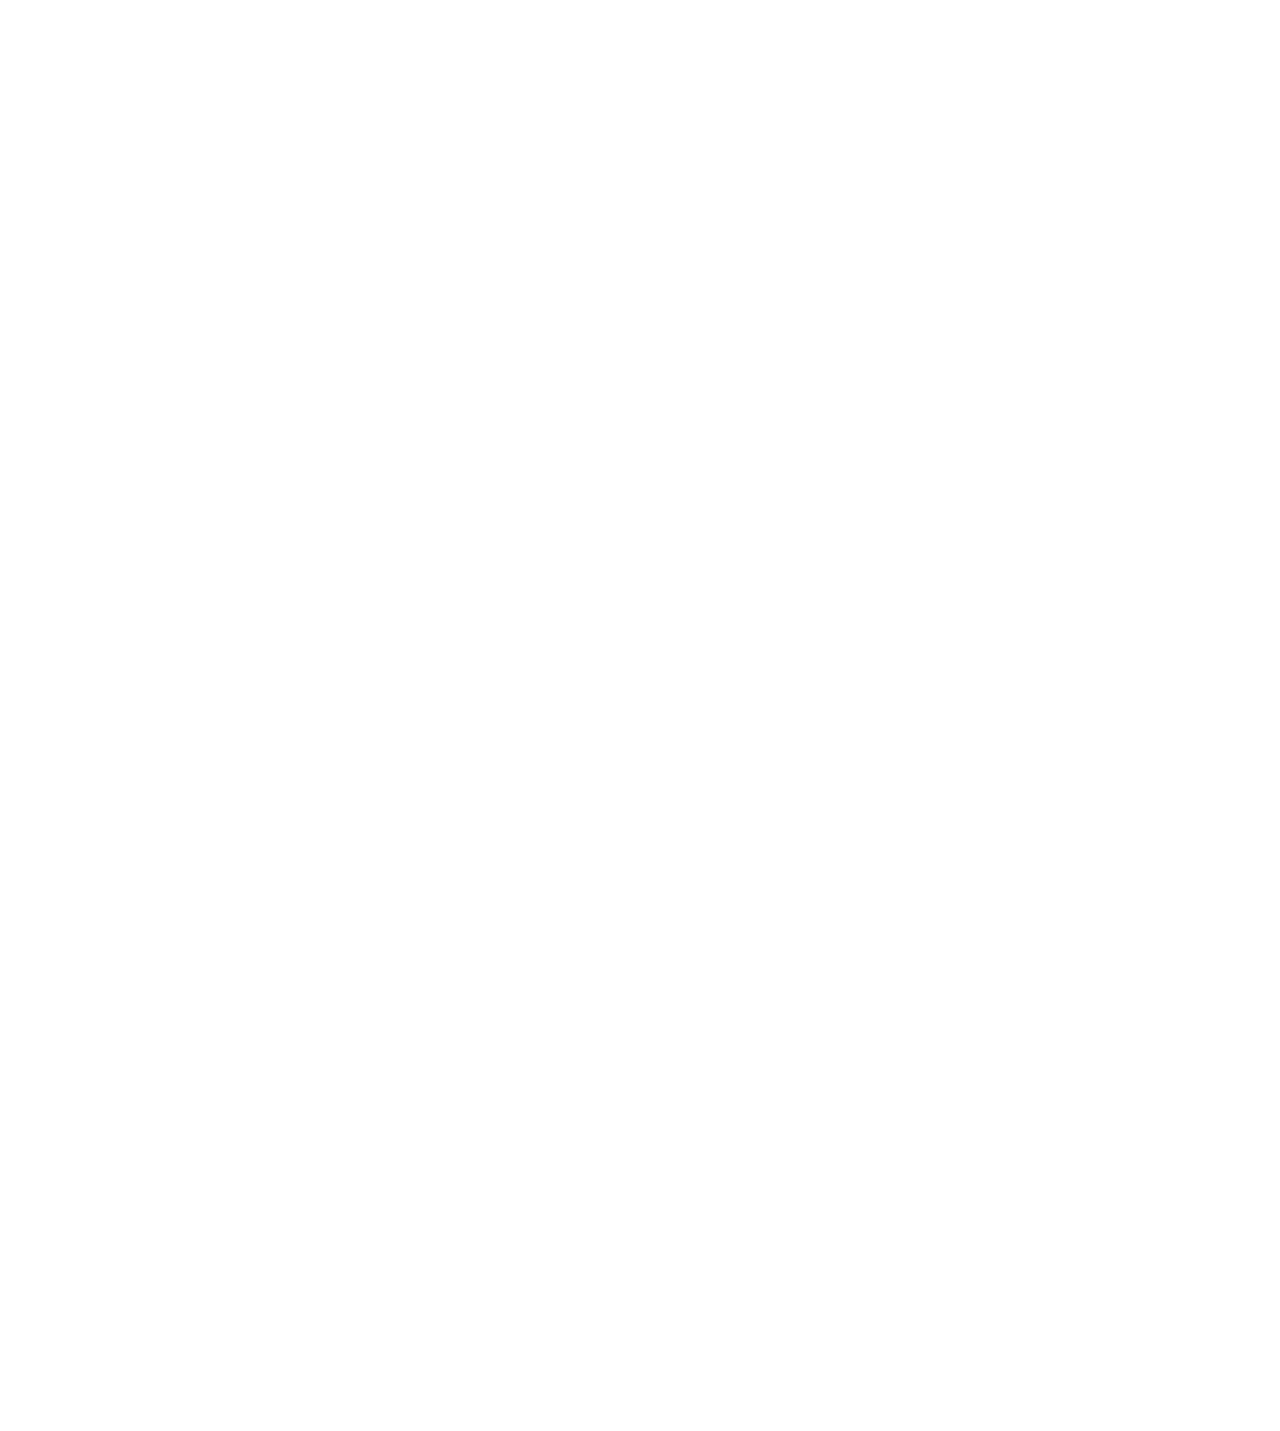
==== commit 0a802f64: "Cursor removal" ====
--- a/index.html
+++ b/index.html
@@ -179,7 +179,6 @@
         <span class="u-name" id="youtubeUsername"></span>
       </a>
     </section>
-    <div class="cursor"></div>
     
     <script  src="linksScripts.js"></script>
     <script src="pong.js"></script>
--- a/style.css
+++ b/style.css
@@ -8,14 +8,14 @@
     --delay: .3s;
 }
 
-body {
+html, body {
     margin: 0;
     padding: 0;
-    min-height: 100vh;
+    width: 100%;
+    height: 100vh;
     font-family: var(--font);
     background: radial-gradient(ellipse at bottom, var(--bgColor) 0%, var(--bgColor2) 100%);
     opacity: 0;
-    cursor: none;
     overflow-y: auto;
     overflow-x: hidden;
     scrollbar-width: none;
@@ -35,8 +35,9 @@
     position: relative;
     width: 96px;
     height: 96px;
-    display: block;
-    margin: 40px auto 20px;
+    display: flex;
+    justify-content: center;
+    margin: 25px auto 20px;
     border-radius: 50%;
     -webkit-tap-highlight-color: transparent;
 }
@@ -147,6 +148,13 @@
   }
   .icon i {
     font-weight: normal;
+  }
+
+.writingText {
+    display: block;
+    margin-left: auto;
+    margin-right: auto;
+    width: 50%;
   }
   
   .u-name {
@@ -347,9 +355,99 @@
     color: var(--bgColor);
 }
 
+section.type-pong {
+  width: 400px;
+  height: 200px;
+  background: #111;
+  color: #eee;
+  margin: auto;
+  position: relative;
+  outline: solid 4px white;
+}
+
+section .divider {
+  position: absolute;
+  height: 200px;
+  left: 199.5px;
+  border: dashed 1px
+}
+
+section .ball {
+  position: absolute;
+  color: var(--accentColor);
+  font-size: 1rem;
+  font-weight: bold;
+  line-height: 1.25;
+  display: block;
+  font-family: var(--font);
+  width: 6px;
+  height: 6px;
+  top: 0px;
+  left: 60px;
+  animation: move-ball 6s infinite linear;
+}
+
+@keyframes move-ball {
+  5% {
+    top: 50px;
+    left: 24px;
+  }
+  20% {
+    top: 185px;
+    left: 140px;
+  }
+  45% {
+    top: 0;
+    left: 260px;
+  }
+  55% {
+    top: 50px;
+    left: 315px;
+  }
+  80% {
+    top: 185px;
+    left: 160px;
+  }
+  100% {
+    top: 0px;
+    left: 60px;
+  }
+}
+
+section .racket {
+  position: absolute;
+  background: #eee;
+  width: 4px;
+  height: 30px;
+  top: 85px;
+}
+
+section .racket.left {
+  top: 50px;
+  left: 20px;
+  animation: racket-left 6s infinite linear;
+}
+
+@keyframes racket-left {
+  5% { top: 40px; }
+  50% { top: 125px; }
+  100% { top: 50px; }
+}
+
+section .racket.right {
+  left: 380px;
+  animation: racket-right 6s infinite linear;
+}
+
+@keyframes racket-right {
+  15% { top: 110px; }
+  55% { top: 35px; }
+  100% { top: 85px; }
+}
 
 /*-----------------------parallax-----------------------*/
 /* creditos: https://www.youtube.com/watch?v=aywzn9cf-_U */
+
 #stars1 {
     width: 1px;
     height: 1px;
@@ -911,3 +1009,52 @@
     494px 1957px #fff, 1296px 431px #fff, 175px 1507px #fff, 831px 121px #fff,
     498px 1947px #fff, 617px 880px #fff, 240px 403px #fff;
 }
+
+#pongGame {
+  margin-top: 50px;
+  position: relative;
+  overflow: hidden;
+}
+
+#pongGame.active {
+  background: rgba(0, 0, 0, 0.8);
+}
+
+#playerPaddle, #aiPaddle {
+  position: absolute;
+  width: 10px;
+  height: 60px;
+  background: white;
+}
+
+.score {
+  position: absolute;
+  top: 20px;
+  width: 100%;
+  display: flex;
+  justify-content: space-around;
+  color: white;
+  font-size: 24px;
+  z-index: 1;
+}
+.game-ball {
+  transition: all 0.5s ease-in-out;
+  border-radius: 50%;
+  background: radial-gradient(circle at 30% 30%, #ffffff, #e0e0e0);
+  box-shadow: 2px 2px 5px rgba(0,0,0,0.2);
+}
+
+#asteroidsCanvas {
+  position: fixed;
+  top: 0;
+  left: 0;
+  width: 100%;
+  height: 100%;
+  z-index: -1;
+  background: transparent;
+}
+canvas#asteroidsCanvas {
+  image-rendering: pixelated;
+  image-rendering: crisp-edges;
+  touch-action: none;
+}
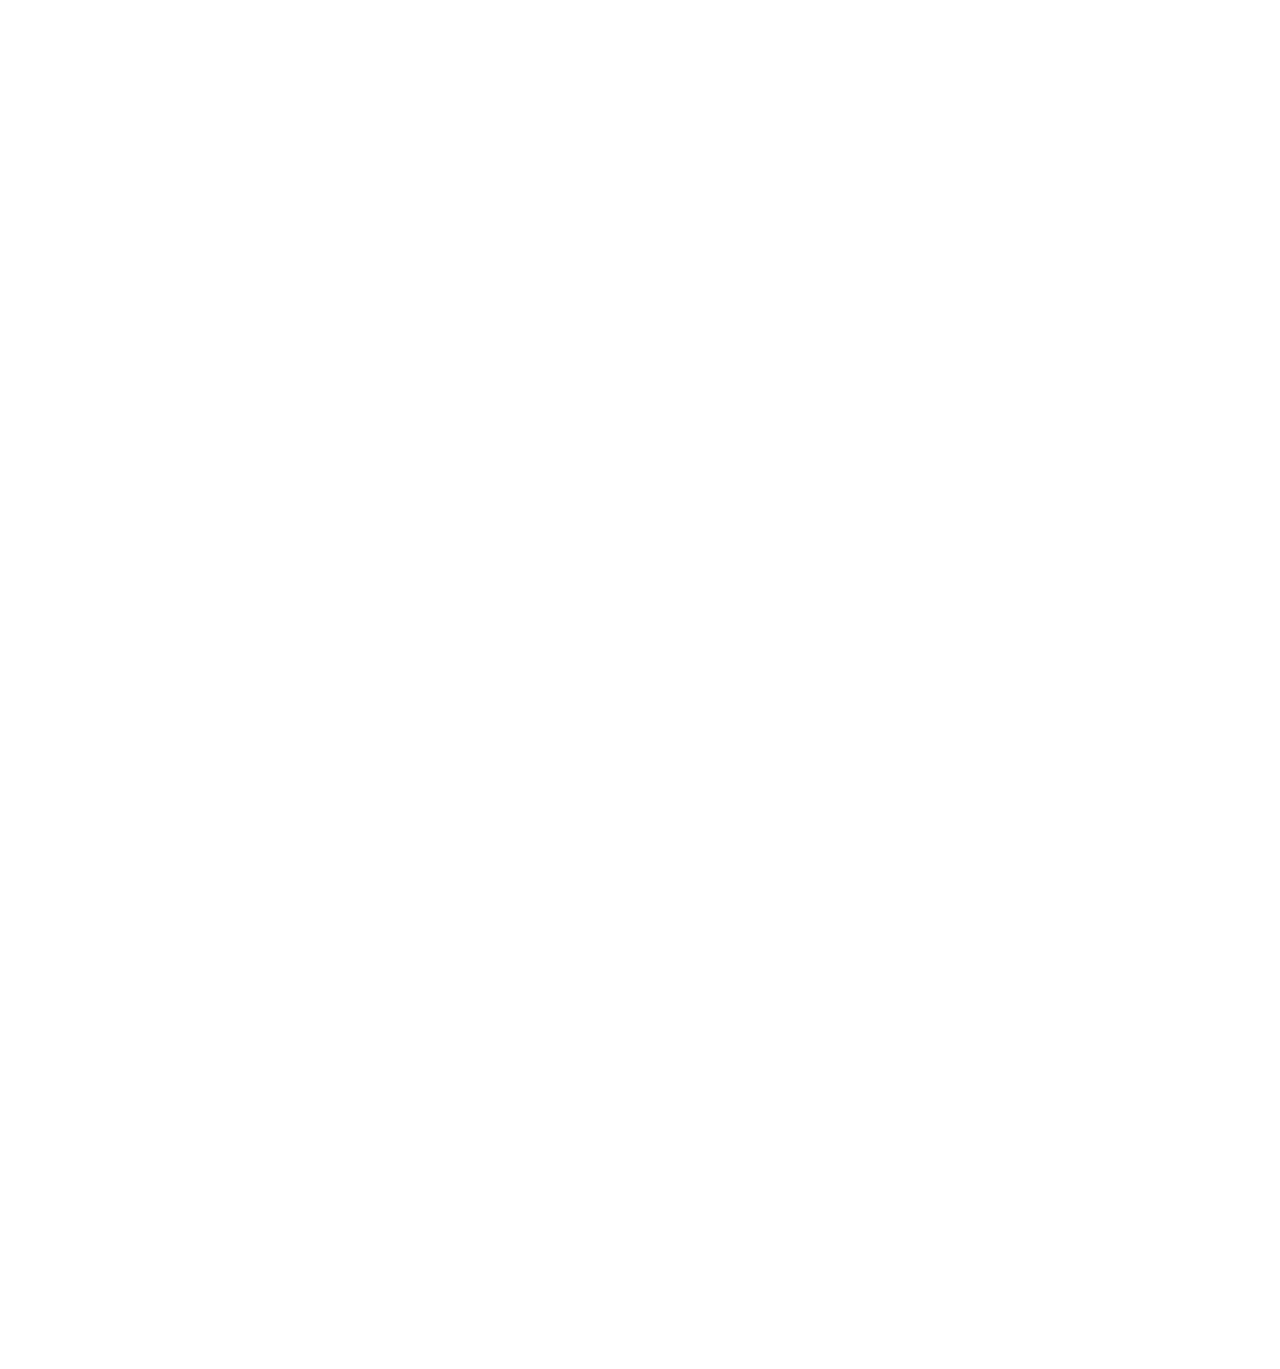
==== commit 1e0e408c: "Update index.html" ====
--- a/index.html
+++ b/index.html
@@ -126,11 +126,6 @@
         Farm Game Dev
         <span class="u-name">@F.A.R Team</span>
       </a>
-        <a href="https://store.steampowered.com/app/1812620/DSX/" target="_blank">
-        <div class="icon"><i class="fab fa-steam"></i></div>
-        DSX
-        <span class="u-name">@Paliverse Apps</span>
-      </a>
       <a href="https://justneki.com/RoomMakersWeb" target="_blank">
         <div class="icon"><i class="fab fa-google-play"></i></div>
         Room Makers
@@ -158,7 +153,7 @@
       id="email">
         <div class="icon"><i class="fa fa-envelope"></i></div>
         E-mail
-        <span class="u-name">mail-contacto@justneki.com</span>
+        <span class="u-name">mail@justneki.com</span>
       </a>
       <h3 id="socialSection">
         <hr />
